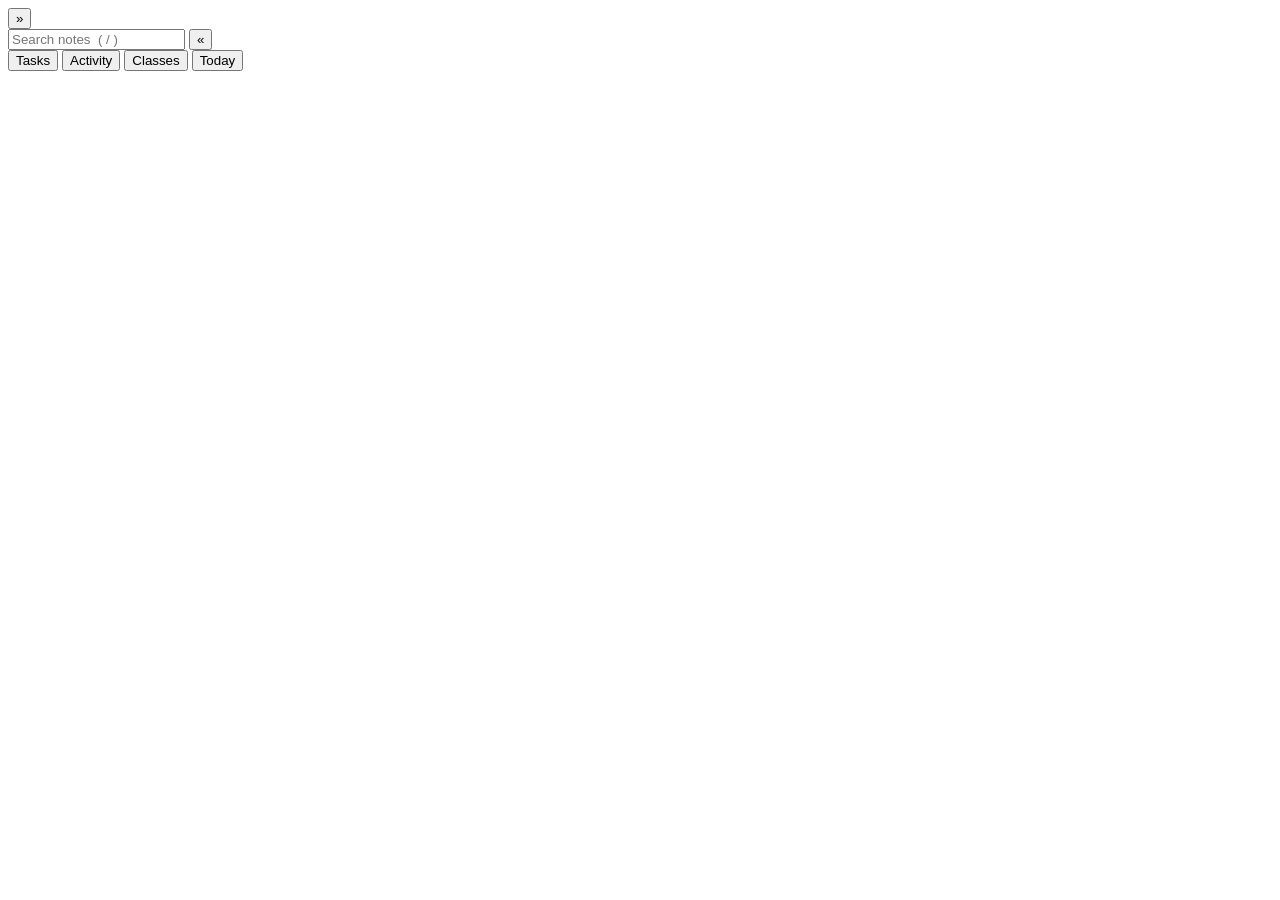
==== renderer/web/index.html @ c7e68449 "Class check-in and attendance from imported .ics calendars (notesview 0.5.0) - Import several .ics f" ====
<!doctype html>
<html lang="en">
<head>
<meta charset="utf-8">
<meta name="viewport" content="width=device-width, initial-scale=1">
<meta name="color-scheme" content="light dark">
<title>notesview</title>
<link rel="icon" href="data:,">
<script src="/theme.js"></script>
<script>
  // Before first paint: the palette and appearance from config.json (default: follow the system, like
  // Ghostty and Neovim); the saved sidebar state.
  (function () {
    var get = function (k) { try { return localStorage.getItem(k); } catch (e) { return null; } };
    var t = window.__notesviewTheme || {};
    if (t.palette) document.documentElement.dataset.palette = t.palette;
    if (t.font) ["body", "heading", "ui"].forEach(function (k) { document.documentElement.style.setProperty("--font-" + k, t.font); });
    document.documentElement.dataset.theme = t.mode || (matchMedia("(prefers-color-scheme: dark)").matches ? "dark" : "light");
    if (get("sidebar") === "collapsed") document.documentElement.classList.add("sidebar-collapsed-pending");
  })();
</script>
<link rel="stylesheet" href="/katex/katex.min.css">
<link rel="stylesheet" href="/app.css">
<link rel="stylesheet" href="/themes.css">
<link rel="stylesheet" href="/chroma.css">
<link rel="stylesheet" href="/custom.css" id="custom-css">
</head>
<body>
<script>if (document.documentElement.classList.contains("sidebar-collapsed-pending")) document.body.classList.add("sidebar-collapsed");</script>
<button id="btn-expand" class="icon-btn" title="Show sidebar (b)" aria-label="Show sidebar">»</button>
<aside id="sidebar">
  <div class="side-head">
    <div class="side-top">
      <input id="search" type="search" placeholder="Search notes  ( / )" autocomplete="off" spellcheck="false">
      <button id="btn-collapse" class="icon-btn" title="Hide sidebar (b)" aria-label="Hide sidebar">«</button>
    </div>
    <div class="side-actions">
      <button id="btn-tasks" title="Open tasks (t)">Tasks</button>
      <button id="btn-activity" title="Activity: streaks, calendar, weekly chart (a)">Activity</button>
      <button id="btn-classes" title="Classes: import a schedule, attendance (c)">Classes</button>
      <button id="btn-today" title="Today's note (g)">Today</button>
    </div>
  </div>
  <nav id="tree"></nav>
</aside>
<main id="main">
  <article id="note" class="note"></article>
  <section id="backlinks" class="backlinks" hidden></section>
</main>
<script src="/katex/katex.min.js"></script>
<script src="/calendar.js"></script>
<script src="/app.js"></script>
</body>
</html>
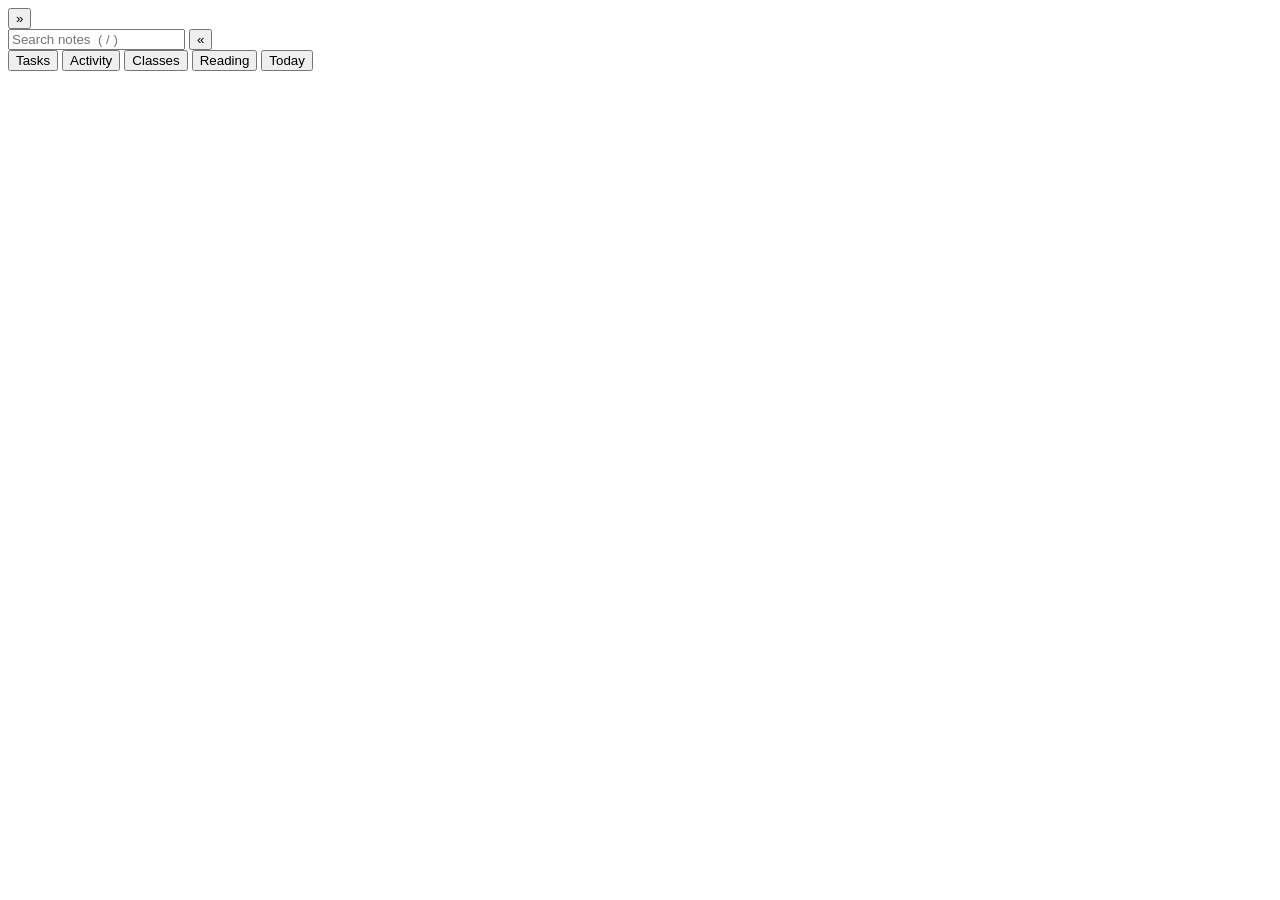
==== commit 818294ae: "Reading list and log: books to read/reading/read, points per page (notesview 0.6.0) Books need a tit" ====
--- a/renderer/web/index.html
+++ b/renderer/web/index.html
@@ -38,6 +38,7 @@
       <button id="btn-tasks" title="Open tasks (t)">Tasks</button>
       <button id="btn-activity" title="Activity: streaks, calendar, weekly chart (a)">Activity</button>
       <button id="btn-classes" title="Classes: import a schedule, attendance (c)">Classes</button>
+      <button id="btn-reading" title="Reading list: books, pages read (r)">Reading</button>
       <button id="btn-today" title="Today's note (g)">Today</button>
     </div>
   </div>
@@ -49,6 +50,7 @@
 </main>
 <script src="/katex/katex.min.js"></script>
 <script src="/calendar.js"></script>
+<script src="/reading.js"></script>
 <script src="/app.js"></script>
 </body>
 </html>
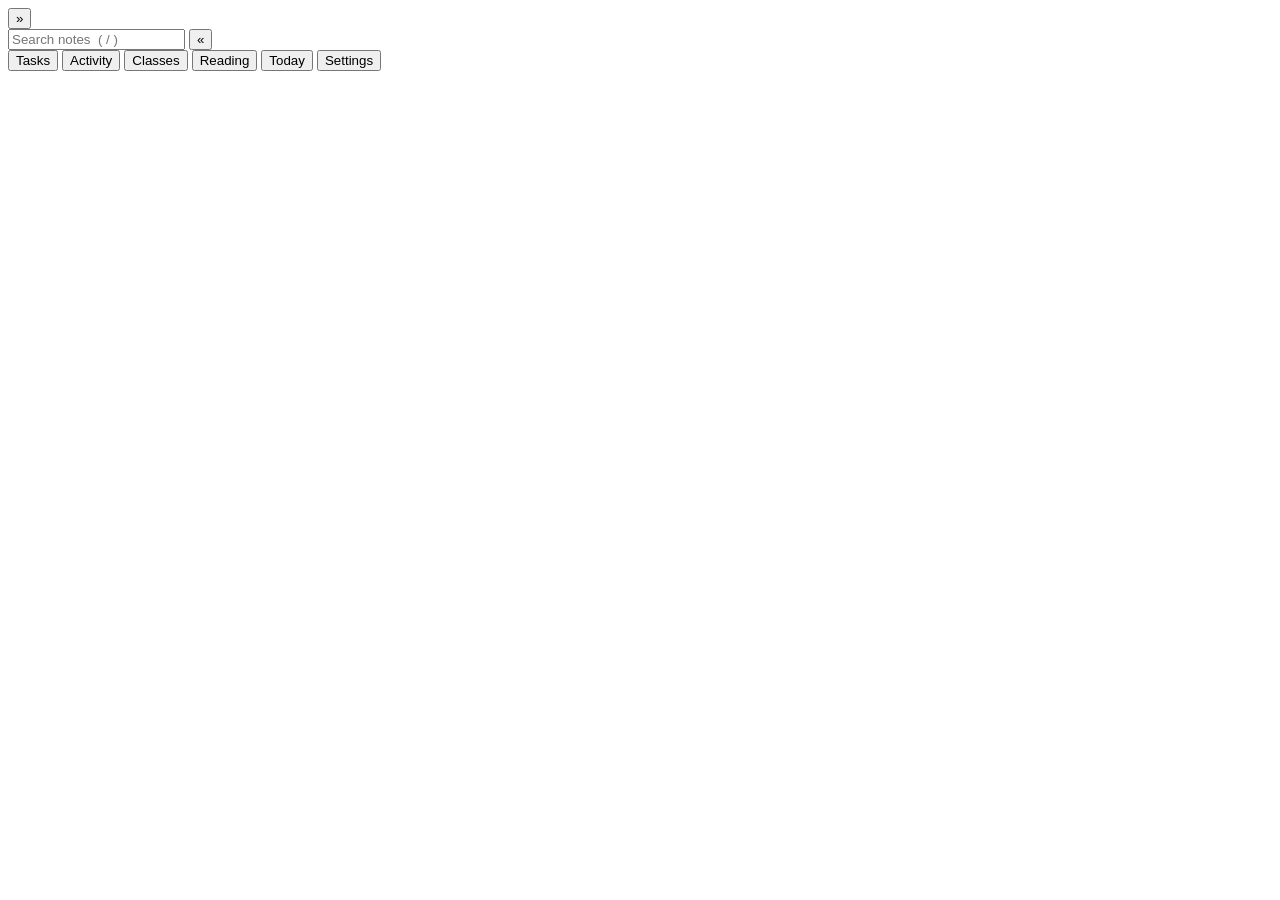
==== commit 779f9b12: "Settings page with light/dark themes synced to Neovim and Ghostty; app overlay (notesview 0.8.0) Set" ====
--- a/renderer/web/index.html
+++ b/renderer/web/index.html
@@ -9,13 +9,16 @@
 <script src="/theme.js"></script>
 <script>
   // Before first paint: the palette and appearance from config.json (default: follow the system, like
-  // Ghostty and Neovim); the saved sidebar state.
+  // Ghostty and Neovim; theme_light / theme_dark per appearance); the saved sidebar state.
   (function () {
     var get = function (k) { try { return localStorage.getItem(k); } catch (e) { return null; } };
-    var t = window.__notesviewTheme || {};
-    if (t.palette) document.documentElement.dataset.palette = t.palette;
-    if (t.font) ["body", "heading", "ui"].forEach(function (k) { document.documentElement.style.setProperty("--font-" + k, t.font); });
-    document.documentElement.dataset.theme = t.mode || (matchMedia("(prefers-color-scheme: dark)").matches ? "dark" : "light");
+    var t = window.__notesviewTheme || {}, h = document.documentElement;
+    var a = t.appearance || (matchMedia("(prefers-color-scheme: dark)").matches ? "dark" : "light");
+    var slot = t[a] || { palette: t.palette, mode: t.mode };
+    if (slot.palette) h.dataset.palette = slot.palette;
+    if (t.font) ["body", "heading", "ui"].forEach(function (k) { h.style.setProperty("--font-" + k, t.font); });
+    if (t.opacity) h.style.setProperty("--glass", Math.round(t.opacity * 100) + "%");
+    h.dataset.theme = slot.mode || a;
     if (get("sidebar") === "collapsed") document.documentElement.classList.add("sidebar-collapsed-pending");
   })();
 </script>
@@ -40,6 +43,7 @@
       <button id="btn-classes" title="Classes: import a schedule, attendance (c)">Classes</button>
       <button id="btn-reading" title="Reading list: books, pages read (r)">Reading</button>
       <button id="btn-today" title="Today's note (g)">Today</button>
+      <button id="btn-settings" title="Settings: themes, transparency, calendars, routine, books… ( , )">Settings</button>
     </div>
   </div>
   <nav id="tree"></nav>
@@ -49,8 +53,11 @@
   <section id="backlinks" class="backlinks" hidden></section>
 </main>
 <script src="/katex/katex.min.js"></script>
+<script src="/pace.js"></script>
 <script src="/calendar.js"></script>
 <script src="/reading.js"></script>
+<script src="/routine.js"></script>
+<script src="/settings.js"></script>
 <script src="/app.js"></script>
 </body>
 </html>
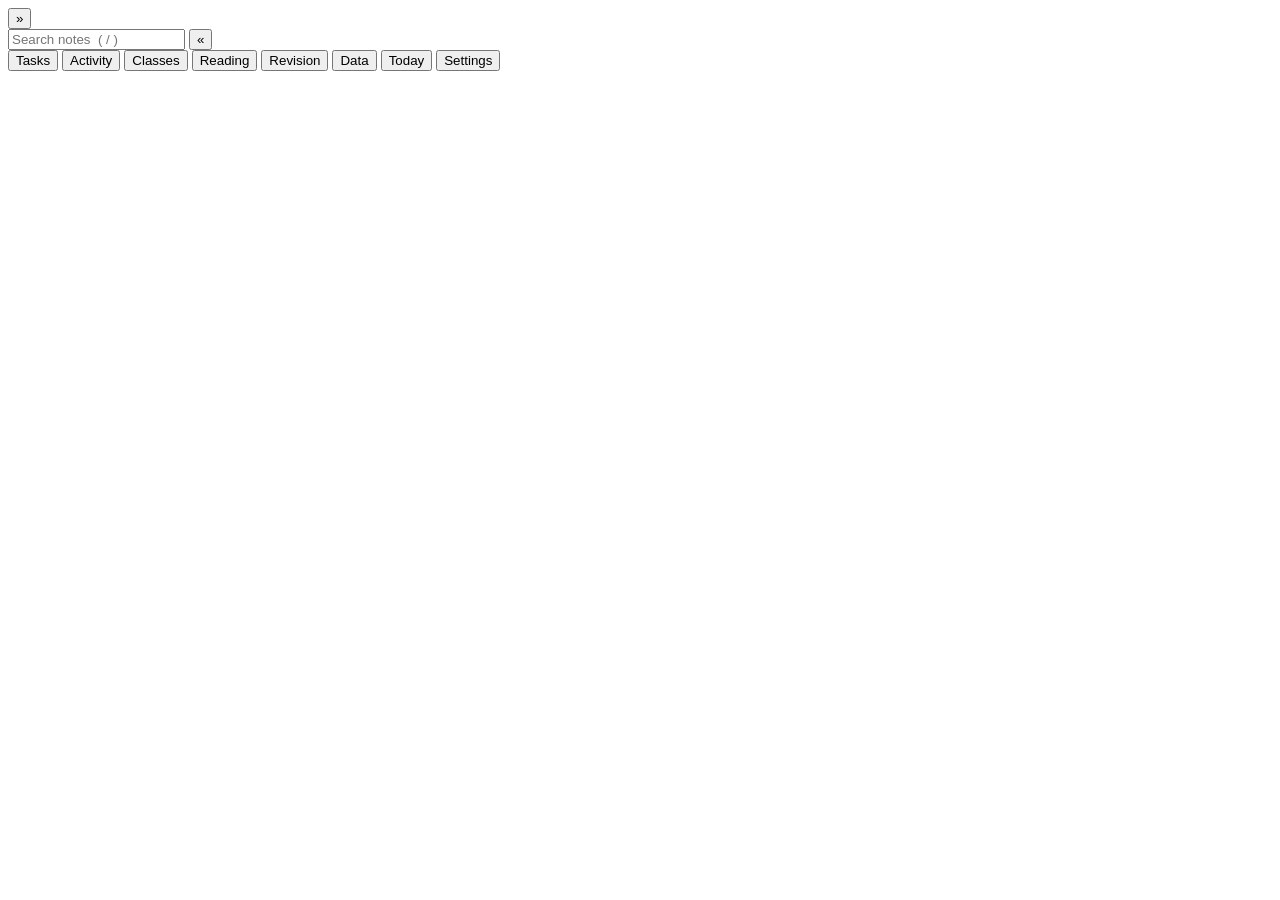
==== commit bd98048f: "Scheduled revision (0.9.0) and data layer (0.10.0) Revision: revision*.go, web/revision.js, quiz.py " ====
--- a/renderer/web/index.html
+++ b/renderer/web/index.html
@@ -42,6 +42,8 @@
       <button id="btn-activity" title="Activity: streaks, calendar, weekly chart (a)">Activity</button>
       <button id="btn-classes" title="Classes: import a schedule, attendance (c)">Classes</button>
       <button id="btn-reading" title="Reading list: books, pages read (r)">Reading</button>
+      <button id="btn-revision" title="Revision: what is due, coming up and covered (v)">Revision</button>
+      <button id="btn-data" title="Data: sensors, labels, features, privacy (y)">Data</button>
       <button id="btn-today" title="Today's note (g)">Today</button>
       <button id="btn-settings" title="Settings: themes, transparency, calendars, routine, books… ( , )">Settings</button>
     </div>
@@ -57,6 +59,8 @@
 <script src="/calendar.js"></script>
 <script src="/reading.js"></script>
 <script src="/routine.js"></script>
+<script src="/revision.js"></script>
+<script src="/data.js"></script>
 <script src="/settings.js"></script>
 <script src="/app.js"></script>
 </body>
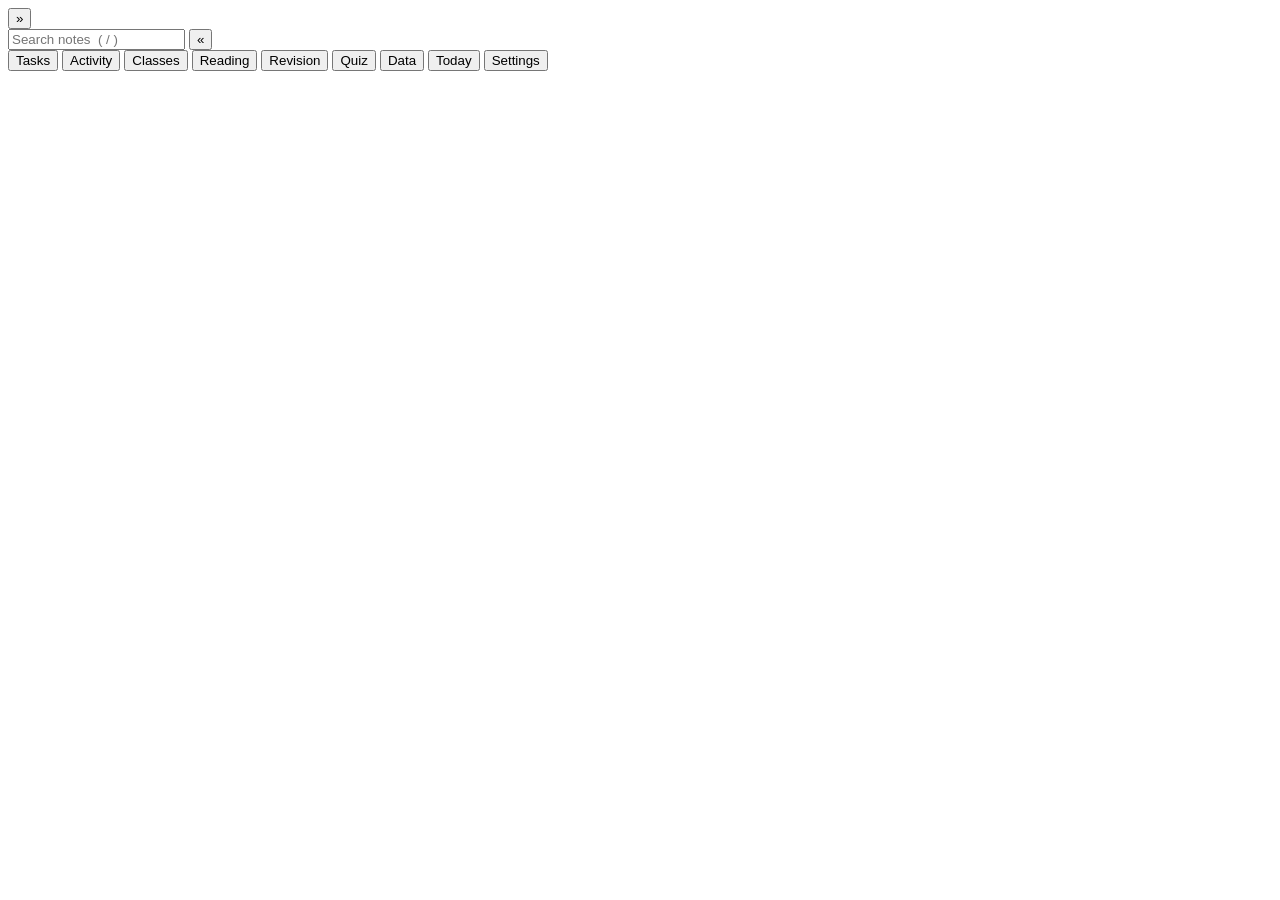
==== commit a566d9fa: "Quiz tab in the viewer: Go quiz engine on quiz.py's files, practice and revision sessions Co-Authore" ====
--- a/renderer/web/index.html
+++ b/renderer/web/index.html
@@ -43,6 +43,7 @@
       <button id="btn-classes" title="Classes: import a schedule, attendance (c)">Classes</button>
       <button id="btn-reading" title="Reading list: books, pages read (r)">Reading</button>
       <button id="btn-revision" title="Revision: what is due, coming up and covered (v)">Revision</button>
+      <button id="btn-quiz" title="Quiz: practise a course or revise a note (q)">Quiz</button>
       <button id="btn-data" title="Data: sensors, labels, features, privacy (y)">Data</button>
       <button id="btn-today" title="Today's note (g)">Today</button>
       <button id="btn-settings" title="Settings: themes, transparency, calendars, routine, books… ( , )">Settings</button>
@@ -57,9 +58,11 @@
 <script src="/katex/katex.min.js"></script>
 <script src="/pace.js"></script>
 <script src="/calendar.js"></script>
+<script src="/classgraph.js"></script>
 <script src="/reading.js"></script>
 <script src="/routine.js"></script>
 <script src="/revision.js"></script>
+<script src="/quiz.js"></script>
 <script src="/data.js"></script>
 <script src="/settings.js"></script>
 <script src="/app.js"></script>
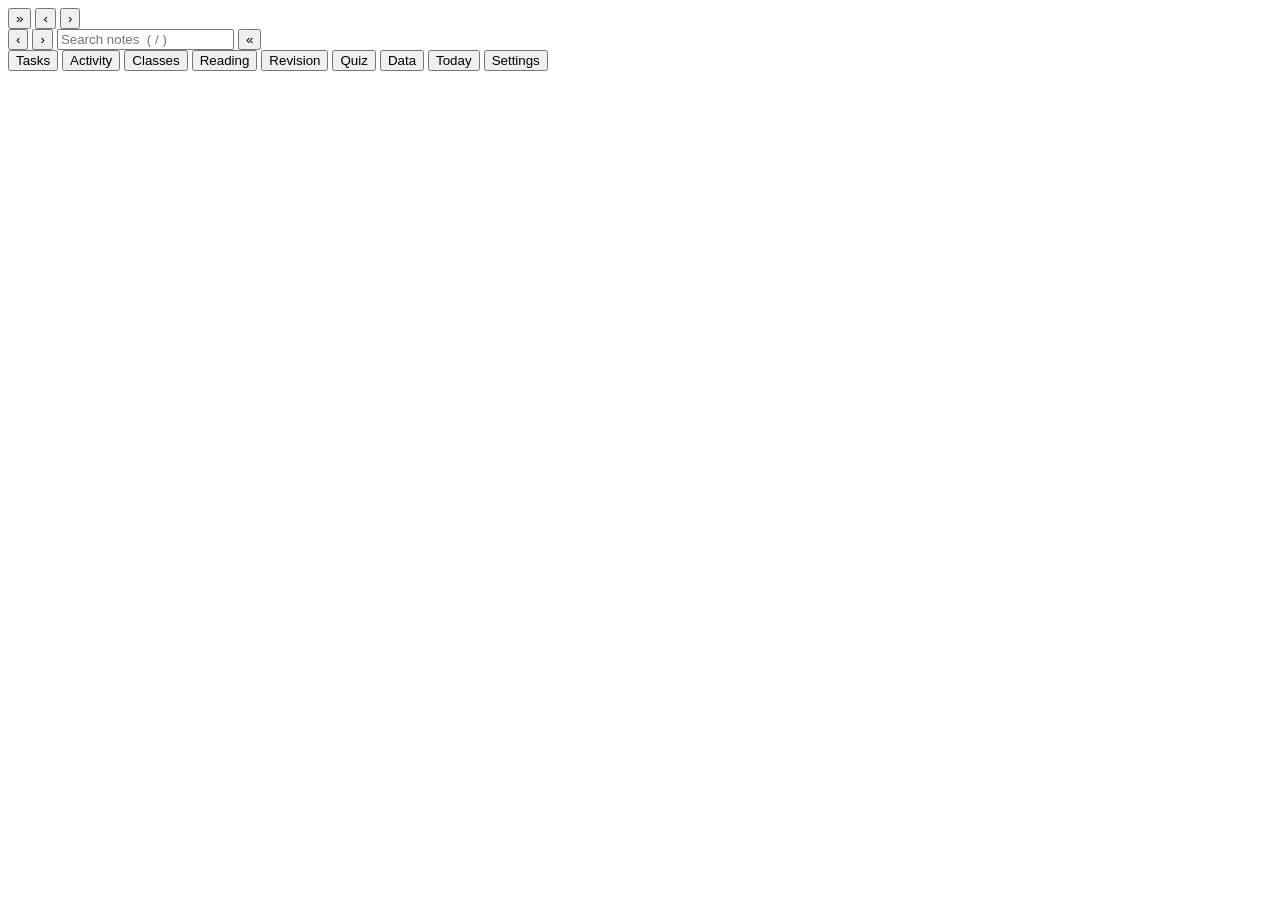
==== commit 4a9c30d7: "Class tools (rebuild banks, check notes), sensor battery fixes, quiz restart reaping - Class page to" ====
--- a/renderer/web/index.html
+++ b/renderer/web/index.html
@@ -30,10 +30,16 @@
 </head>
 <body>
 <script>if (document.documentElement.classList.contains("sidebar-collapsed-pending")) document.body.classList.add("sidebar-collapsed");</script>
-<button id="btn-expand" class="icon-btn" title="Show sidebar (b)" aria-label="Show sidebar">»</button>
+<div id="corner">
+  <button id="btn-expand" class="icon-btn" title="Show sidebar (b)" aria-label="Show sidebar">»</button>
+  <button class="icon-btn nav-back" title="Back ( [ )" aria-label="Back">‹</button>
+  <button class="icon-btn nav-fwd" title="Forward ( ] )" aria-label="Forward">›</button>
+</div>
 <aside id="sidebar">
   <div class="side-head">
     <div class="side-top">
+      <button class="icon-btn nav-back" title="Back ( [ )" aria-label="Back">‹</button>
+      <button class="icon-btn nav-fwd" title="Forward ( ] )" aria-label="Forward">›</button>
       <input id="search" type="search" placeholder="Search notes  ( / )" autocomplete="off" spellcheck="false">
       <button id="btn-collapse" class="icon-btn" title="Hide sidebar (b)" aria-label="Hide sidebar">«</button>
     </div>
@@ -59,6 +65,7 @@
 <script src="/pace.js"></script>
 <script src="/calendar.js"></script>
 <script src="/classgraph.js"></script>
+<script src="/classtools.js"></script>
 <script src="/reading.js"></script>
 <script src="/routine.js"></script>
 <script src="/revision.js"></script>
